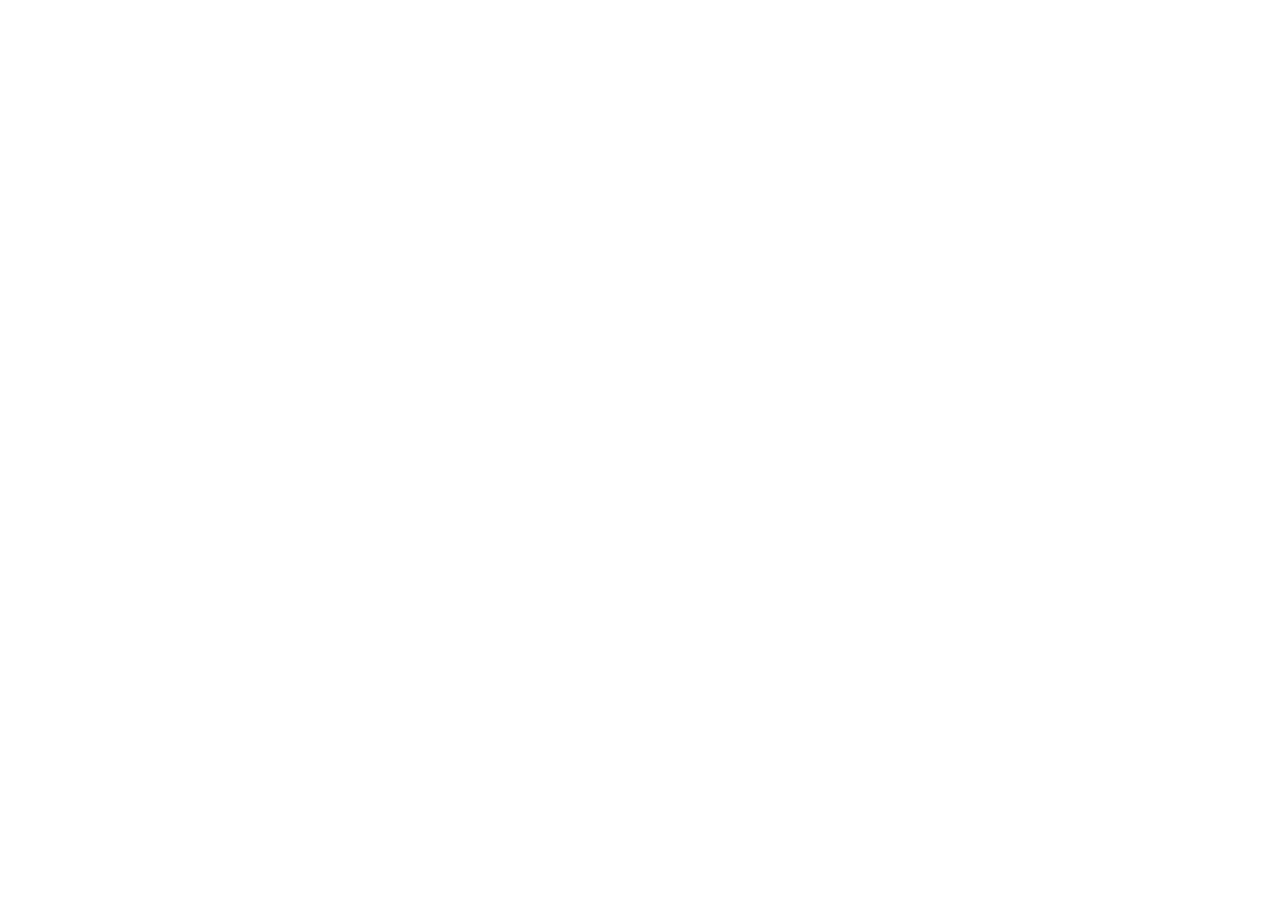
==== part10.html @ 84c78f6c "Call stack" ====
<!DOCTYPE html>
<html lang="en">
<head>
    <meta charset="UTF-8">
    <meta name="viewport" content="width=device-width, initial-scale=1.0">
    <title>Document</title>
    <link rel="stylesheet" href="part10.css">
</head>
<body>
    <script src="part10.js"></script>
</body>
</html>
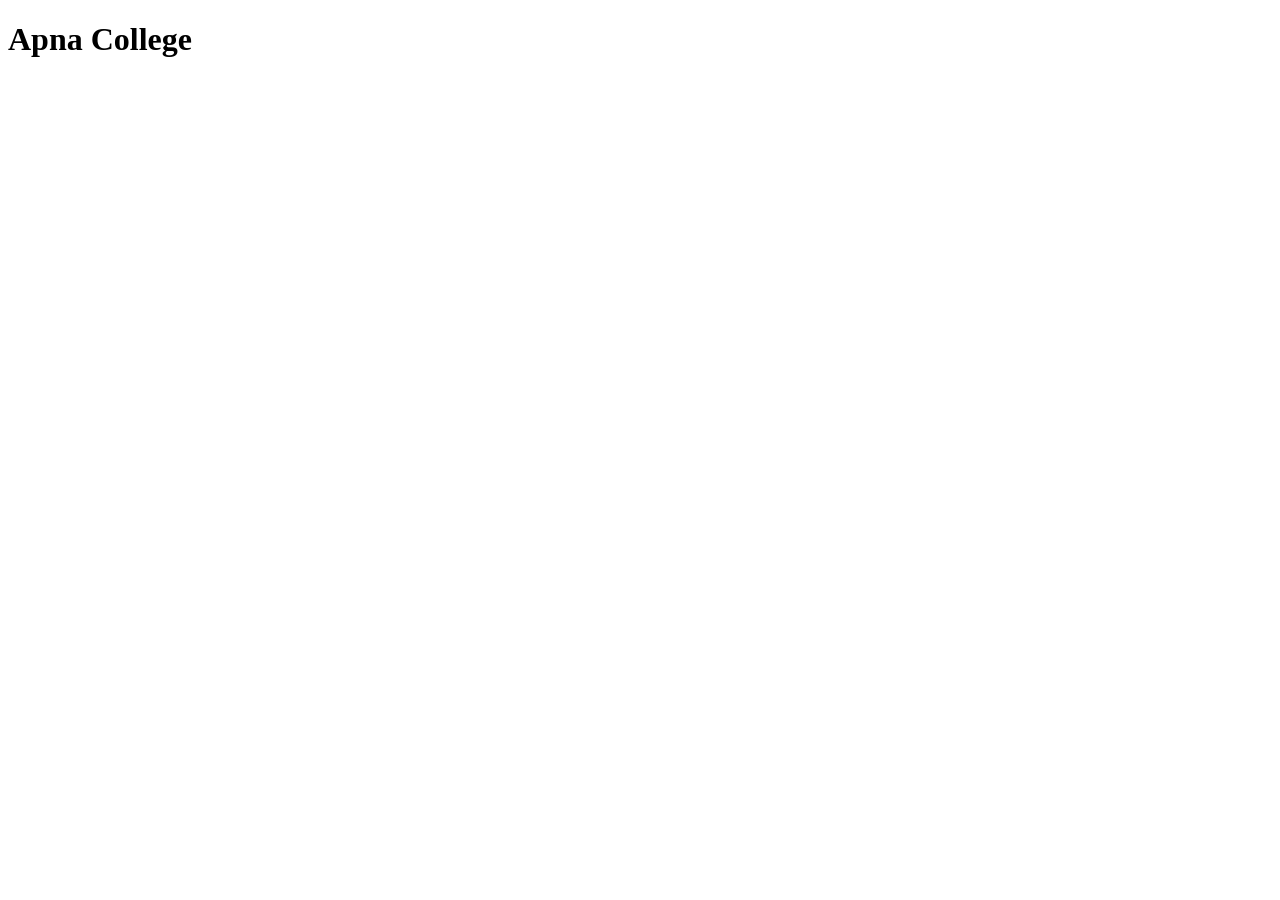
==== commit cb8e93e7: "Callback hell" ====
--- a/part10.html
+++ b/part10.html
@@ -7,6 +7,7 @@
     <link rel="stylesheet" href="part10.css">
 </head>
 <body>
+    <h1>Apna College</h1>
     <script src="part10.js"></script>
 </body>
 </html>
